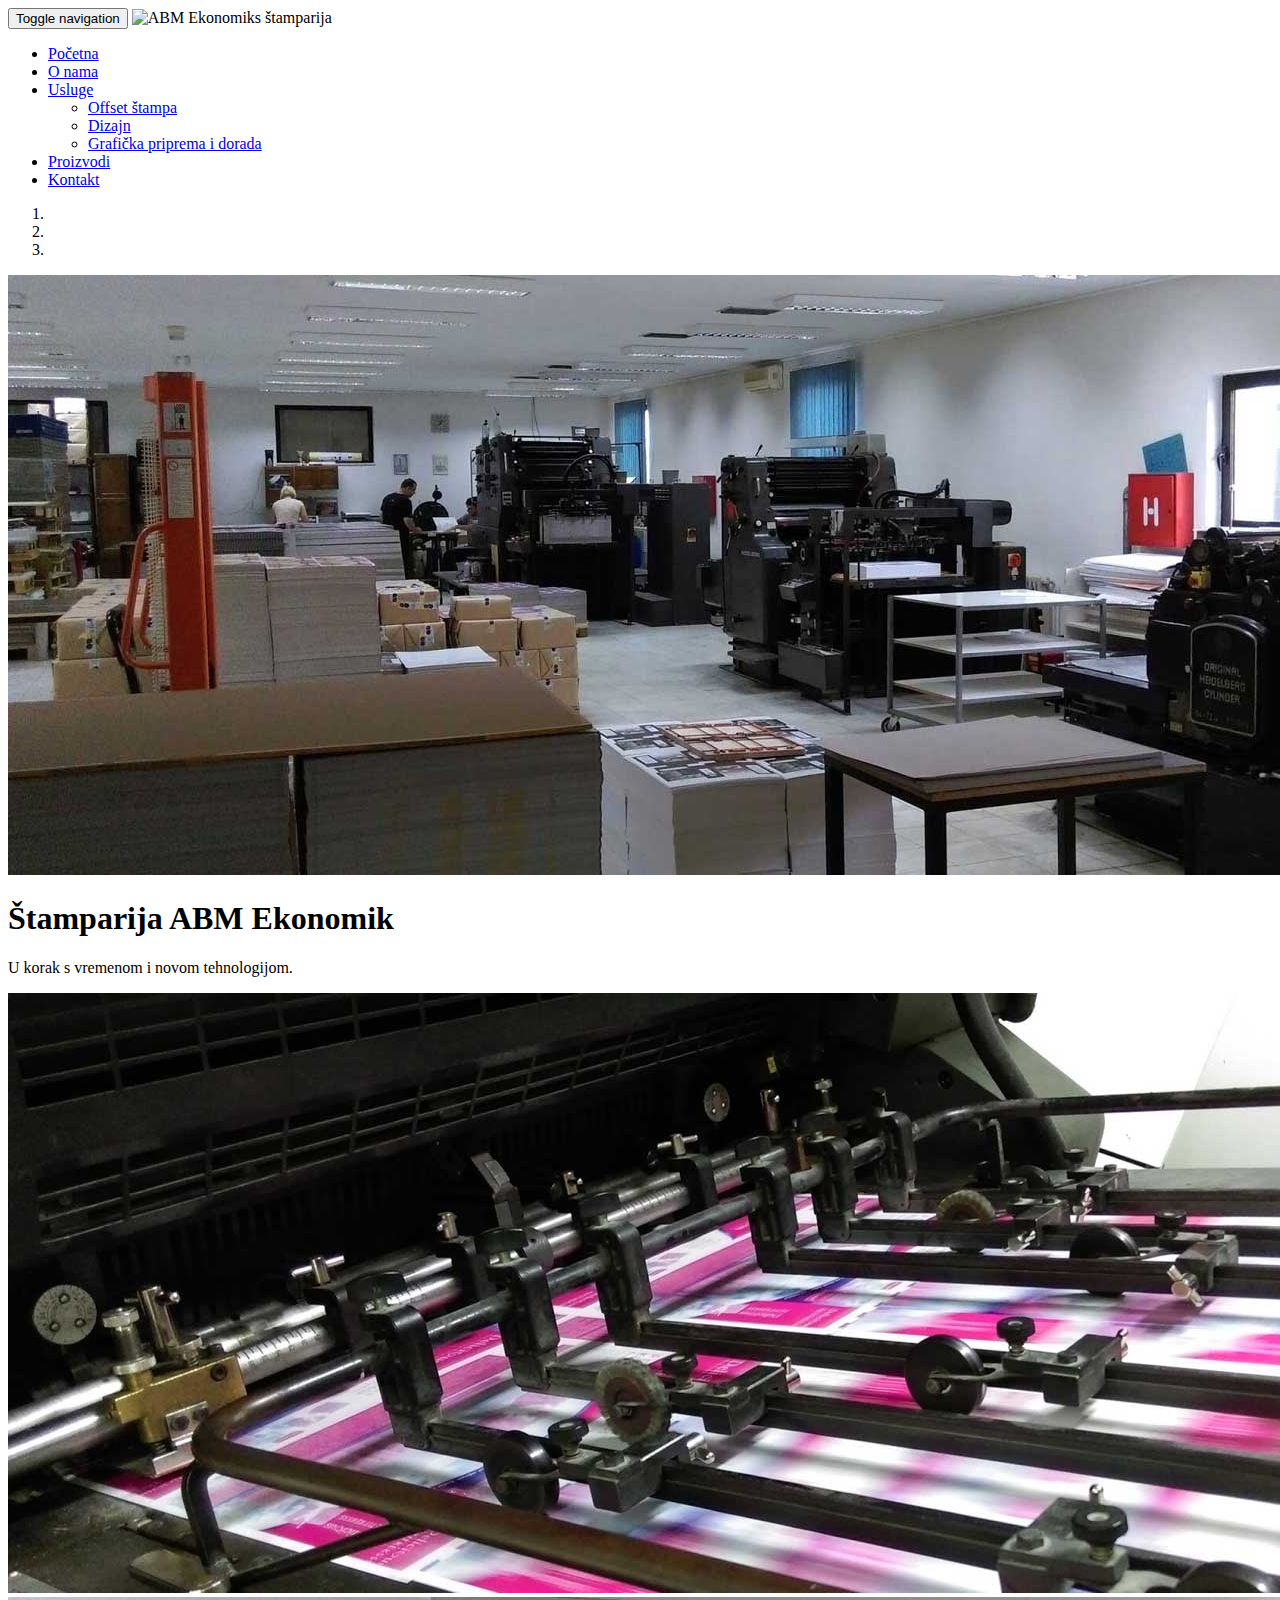
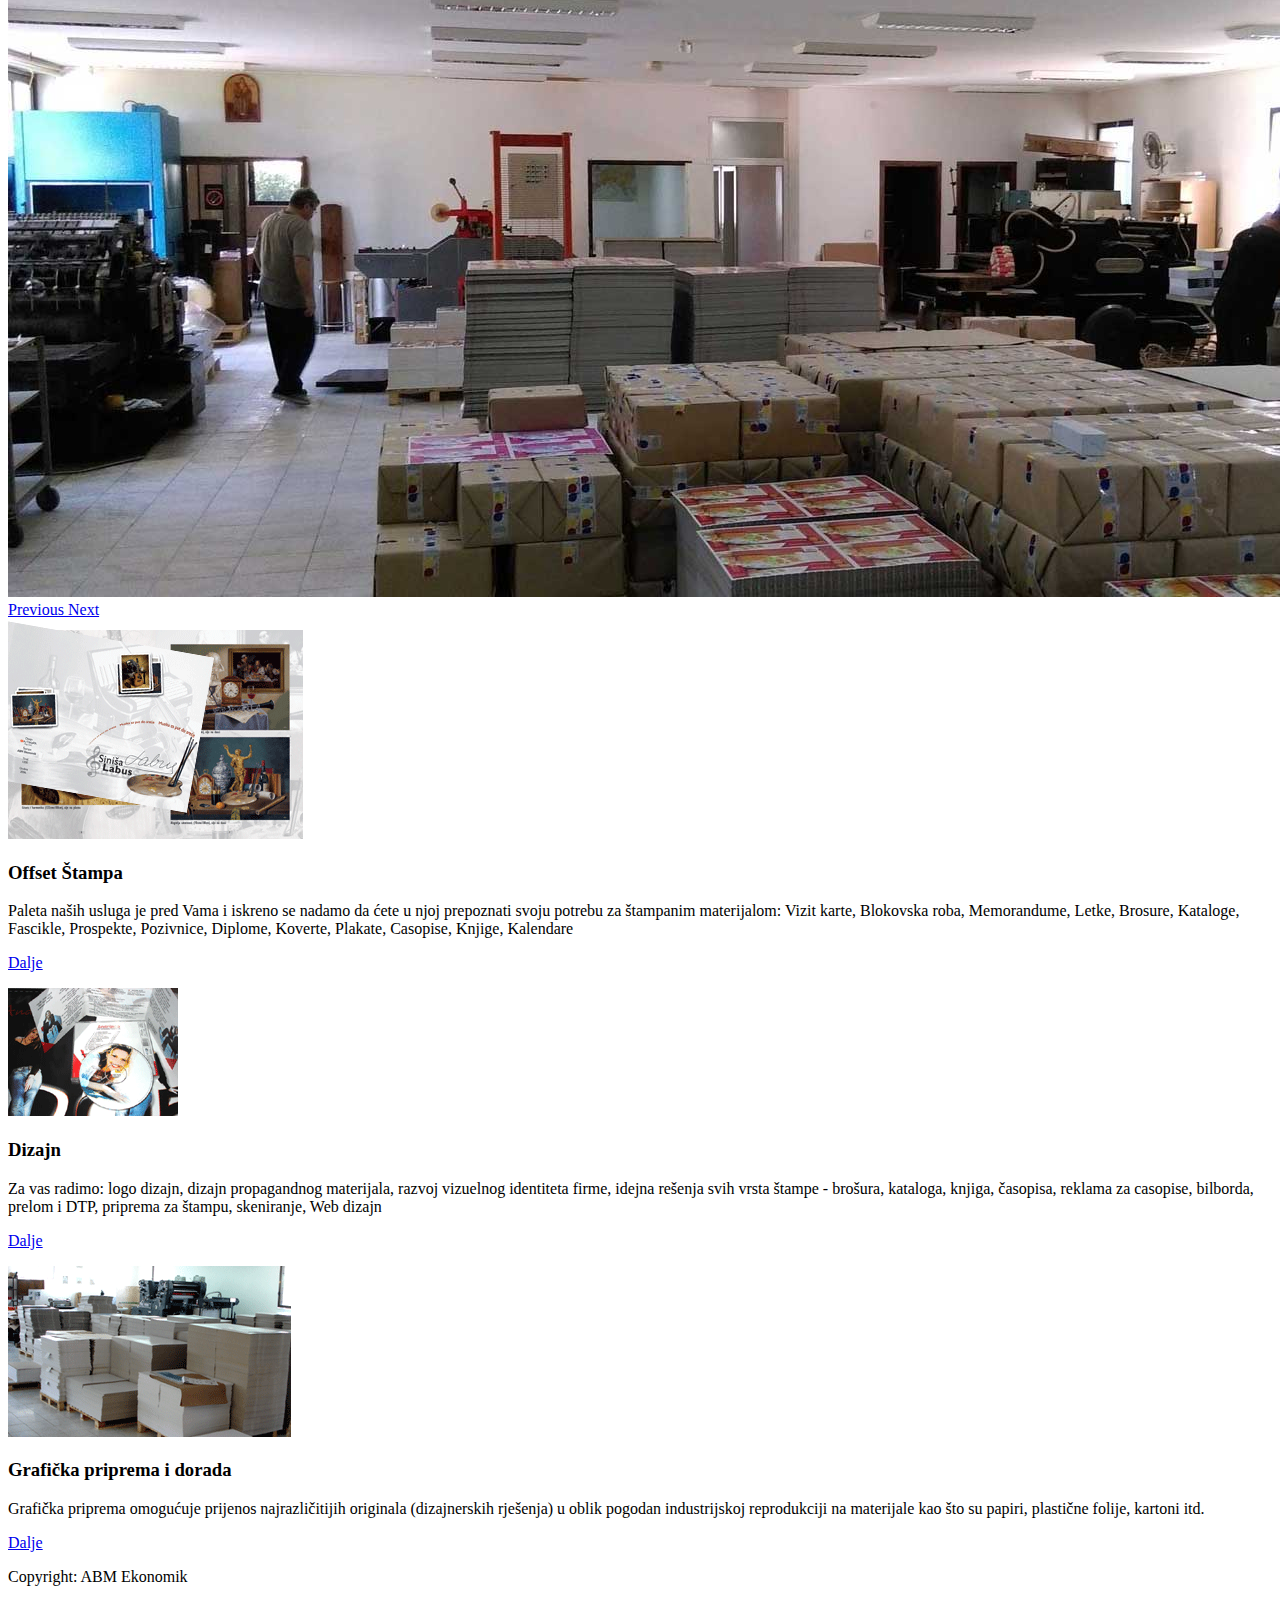
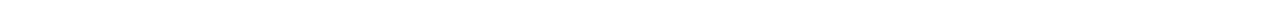
==== dizajn/index.html @ 4561004a "sredjivanje linkova stranica" ====
<!DOCTYPE html>
<html>
    
<head>
    <meta charset="UTF-8">
    <title>ABM EKONOMIK štamparija</title>

<meta name="description" content="Grafička produkcija od dizajna, preko štampe do gotovog proizvoda, sve na jednom mestu. " />
<meta name="keywords" content="Ofset štampa, digitalna štampa, grafički dizajn, štampa knjiga, katalog, poster, liflet, flajer, vizit karte, fascikle, ambalaža, kese, kalendari" />
<meta name="author" content="Milan Velickovic, Novi Sad, 0628407206">   
<meta name="viewport" content="width=device-width, initial-scale=1, maximum-scale=1, user-scalable=no">
<link rel="stylesheet" href="css/abmstyle.css"/>
<link rel="stylesheet" href="bootstrap-3.3.7-dist/css/bootstrap.min.css"/>    

    

    
</head>
<body>
    
<!-- NAVIGACIJA -->    
    
    <nav class="navbar navbar-default">
  <div class="container-fluid">
    <!-- Brand and toggle get grouped for better mobile display -->
    
    <div class="navbar-header">
      <button type="button" class="navbar-toggle collapsed" data-toggle="collapse" data-target="#bs-example-navbar-collapse-1" aria-expanded="false">
        <span class="sr-only">Toggle navigation</span>
        <span class="icon-bar"></span>
        <span class="icon-bar"></span>
        <span class="icon-bar"></span>
      </button>
 
      <a class="navbar-brand" href="http://127.0.0.1:50858/usluge/index.html"></a>
      <img id="logo"  src="images/ABM_logo.gif" alt="ABM Ekonomiks štamparija">
    </div>


    <!-- Collect the nav links, forms, and other content for toggling -->    
    <div class="collapse navbar-collapse" id="bs-example-navbar-collapse-1">
     
      <ul id="nav-pozicija"  class="nav navbar-nav navbar-right">
        <li><a href="../index.html">Početna</a></li>
        <li><a href="../onama/index.html">O nama</a></li>
        <li class="dropdown">
          <a href="#" class="dropdown-toggle" data-toggle="dropdown" role="button" aria-haspopup="true" aria-expanded="false">Usluge<span class="caret"></span></a>
          <ul class="dropdown-menu">
            <li><a href="../offset/index.html">Offset štampa</a></li>
            <li><a href="index.html">Dizajn</a></li>
            <li><a href="../grafika/index.html">Grafička priprema i dorada</a></li>
          </ul>
        </li>
        <li><a href="/proizvodi/index.html">Proizvodi</a></li>
        <li><a href="/kontakt/index.html">Kontakt</a></li>
      </ul>
    </div><!-- /.navbar-collapse -->
  <!-- /.container-fluid -->
        </div>
</nav>
    
<!-- CAROUSEL --> 
    <div class="container">
            <div class="row">
                <div class="col-md-12">
                    <div id="carousel-example-generic" class="carousel slide" data-ride="carousel">
                        <!-- Indicators -->
                        <ol class="carousel-indicators">
                            <li data-target="#carousel-example-generic" data-slide-to="0" class="active"></li>
                            <li data-target="#carousel-example-generic" data-slide-to="1"></li>
                            <li data-target="#carousel-example-generic" data-slide-to="2"></li>
                        </ol>

                        <!-- Wrapper for slides -->
                        <div class="carousel-inner" role="listbox">
                            <div class="item active">
                                <img src="../images/images_11.jpg" alt="">
                                <div class="carousel-caption">
                                    <h1>Štamparija ABM Ekonomik</h1>
                                    <p>U korak s vremenom i novom tehnologijom.</p>
                                </div>
                            </div>
                            <div class="item">
                                <img src="../images/images_10.jpg" alt="">
                            </div>
                            <div class="item">
                                <img src="../images/images_9.jpg" alt="">
                            </div>
                        </div>

                        <!-- Controls -->
                        <a class="left carousel-control" href="#carousel-example-generic" role="button" data-slide="prev">
                            <span class="glyphicon glyphicon-chevron-left" aria-hidden="true"></span>
                            <span class="sr-only">Previous</span>
                        </a>
                        <a class="right carousel-control" href="#carousel-example-generic" role="button" data-slide="next">
                            <span class="glyphicon glyphicon-chevron-right" aria-hidden="true"></span>
                            <span class="sr-only">Next</span>
                        </a>
                    </div>
                </div>
            </div>
        </div>
    
    
<!-- BOKSOVI --> 
   <div class="container-fluid">
        <div class="row razmak">       
            <div class="row" id="usluge">
  <div class="col-sm-6 col-md-4">
    <div class="thumbnail">
      <img src="../images/labus.png" alt="Offset štampa">
      <div class="caption">
        <h3>Offset Štampa</h3>
        <p>Paleta naših usluga je pred Vama i iskreno se nadamo da ćete u njoj prepoznati svoju potrebu za štampanim materijalom: Vizit karte, Blokovska roba, Memorandume, Letke, Brosure, Kataloge, Fascikle, Prospekte, Pozivnice, Diplome, Koverte, Plakate, Casopise, Knjige, Kalendare</p>
        <p><a href="../offset/index.html" class="btn btn-default" role="button">Dalje</a></p>
      </div>
    </div>
  </div>
                <div class="col-sm-6 col-md-4">
    <div class="thumbnail">
      <img src="../images/diz1.png" alt="Dizajn">
      <div class="caption">
        <h3>Dizajn</h3>
        <p>Za vas radimo: logo dizajn, dizajn propagandnog materijala, razvoj vizuelnog identiteta firme, idejna rešenja svih vrsta štampe - brošura, kataloga, knjiga, časopisa, reklama za casopise, bilborda, prelom i DTP, priprema za štampu, skeniranje, Web dizajn</p>
        <p><a href="../dizajn/index.html" class="btn btn-default" role="button">Dalje</a></p>
      </div>
    </div>
  </div>
       
  
        <div class="col-sm-6 col-md-4">
    <div class="thumbnail">
      <img src="../images/dorada.png" alt="Grafička priprema">
      <div class="caption">
        <h3>Grafička priprema i dorada</h3>
        <p>Grafička priprema omogućuje prijenos najrazličitijih originala (dizajnerskih rješenja) u oblik pogodan industrijskoj reprodukciji na materijale kao što su papiri, plastične folije, kartoni itd.</p>
        <p><a  href="../grafika/index.html" class="btn btn-default" role="button">Dalje</a></p>
      </div>
    </div>
  </div>
</div>          
                

            
  
        
  
</div>
        
    
        
        <footer class="row footer" id="footer">
            <div class="col-sm-4"><p>Copyright: ABM Ekonomik</p></div>
            <div class="col-sm-4"></div>
            <div class="col-sm-4"></div>
        </footer>
    
    </div>
    
        

        
        
    
 
    
<script type="text/javascript" src="js/jquery.js"></script>
<script type="text/javascript" src="bootstrap-3.3.7-dist/js/bootstrap.js"></script>    
<script type="text/javascript" src="js/abmjs.js"></script>
    
</body>


    
</html>
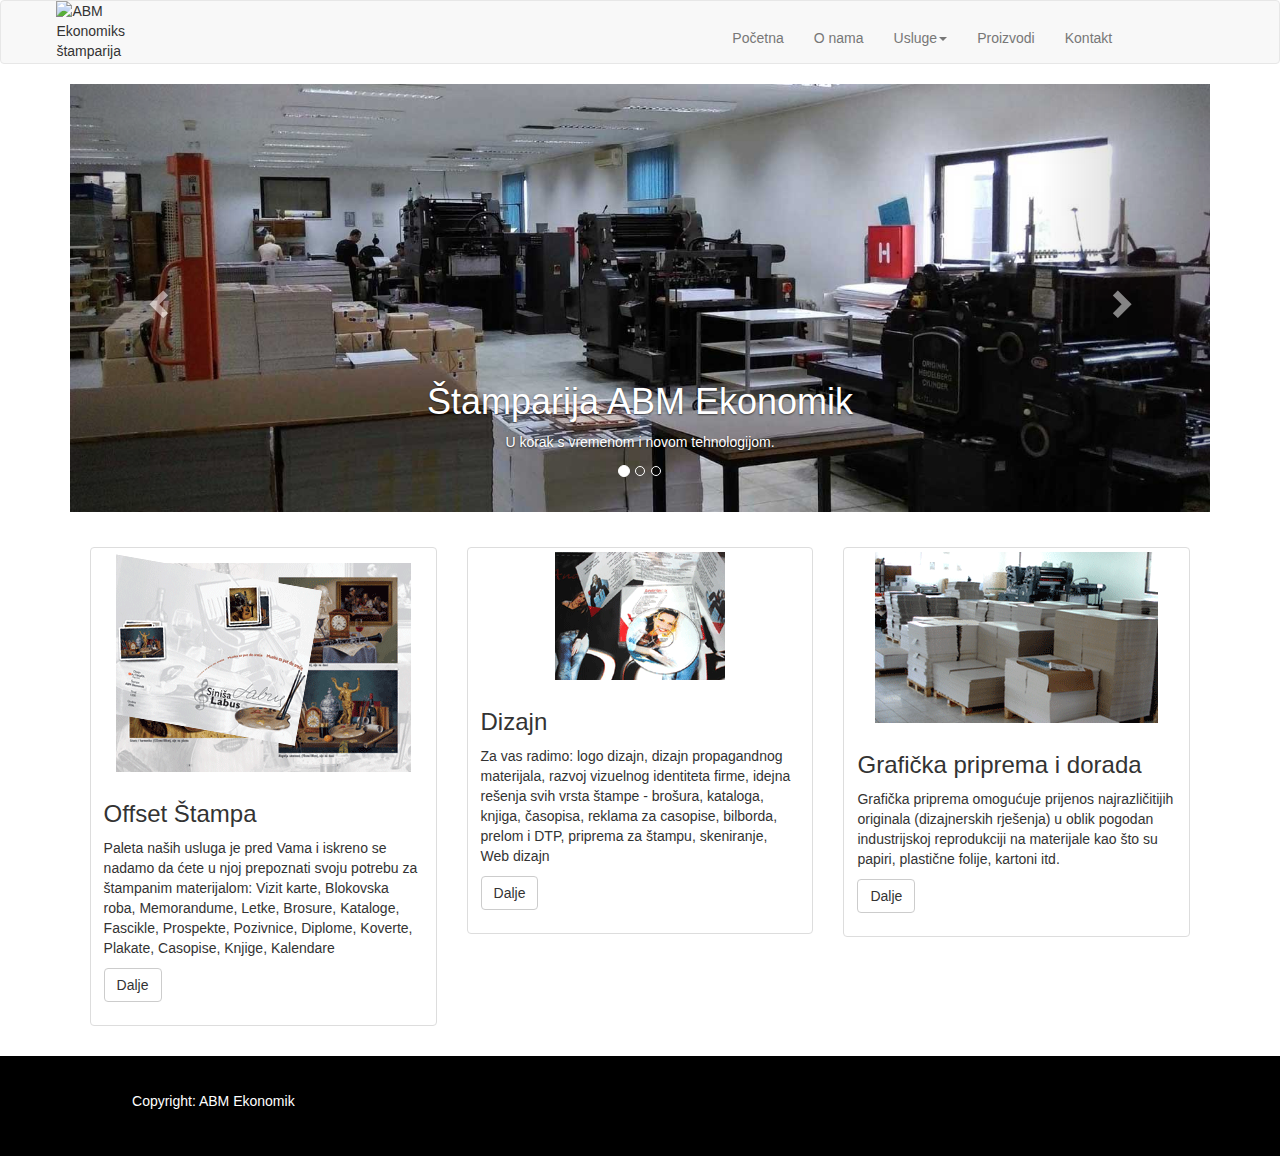
==== commit f0f23b35: "sredjivanje linkova stranica" ====
--- a/dizajn/index.html
+++ b/dizajn/index.html
@@ -9,8 +9,8 @@
 <meta name="keywords" content="Ofset štampa, digitalna štampa, grafički dizajn, štampa knjiga, katalog, poster, liflet, flajer, vizit karte, fascikle, ambalaža, kese, kalendari" />
 <meta name="author" content="Milan Velickovic, Novi Sad, 0628407206">   
 <meta name="viewport" content="width=device-width, initial-scale=1, maximum-scale=1, user-scalable=no">
-<link rel="stylesheet" href="css/abmstyle.css"/>
-<link rel="stylesheet" href="bootstrap-3.3.7-dist/css/bootstrap.min.css"/>    
+<link rel="stylesheet" href="../css/abmstyle.css"/>
+<link rel="stylesheet" href="../bootstrap-3.3.7-dist/css/bootstrap.min.css"/>    
 
     
 
@@ -165,9 +165,9 @@
     
  
     
-<script type="text/javascript" src="js/jquery.js"></script>
-<script type="text/javascript" src="bootstrap-3.3.7-dist/js/bootstrap.js"></script>    
-<script type="text/javascript" src="js/abmjs.js"></script>
+<script type="text/javascript" src="../js/jquery.js"></script>
+<script type="text/javascript" src="../bootstrap-3.3.7-dist/js/bootstrap.js"></script>    
+<script type="text/javascript" src="../js/abmjs.js"></script>
     
 </body>
 
--- a/css/abmstyle.css
+++ b/css/abmstyle.css
@@ -0,0 +1,41 @@
+
+#logo{
+    display: block;
+    width: 54%;
+    margin-left: 20%;
+}
+.box-one{
+    text-align: center;
+    margin-top: 20%;
+}
+.box-two{
+    text-align: center;
+    margin-top: 10%;
+}
+#footer{
+    margin-top: 10px;
+    background-color: black;
+    height: 100px;
+}
+.razmak{
+    margin-top: 10px;
+}
+#usluge{
+      padding: 2% 7% 0px 7%;
+}
+#mali-logo{
+    background-image: url(../images/mali_logo.gif);
+    background-repeat: no-repeat;
+    background-repeat: no-repeat;
+    background-size: 25%;
+    margin-top: 25px;
+    background-position: center;
+}
+.footer p{
+    color: white; 
+    padding-top: 9%;
+    text-align: center;
+}
+#nav-pozicija{
+    margin: 1% 10% 0% 0%;
+}
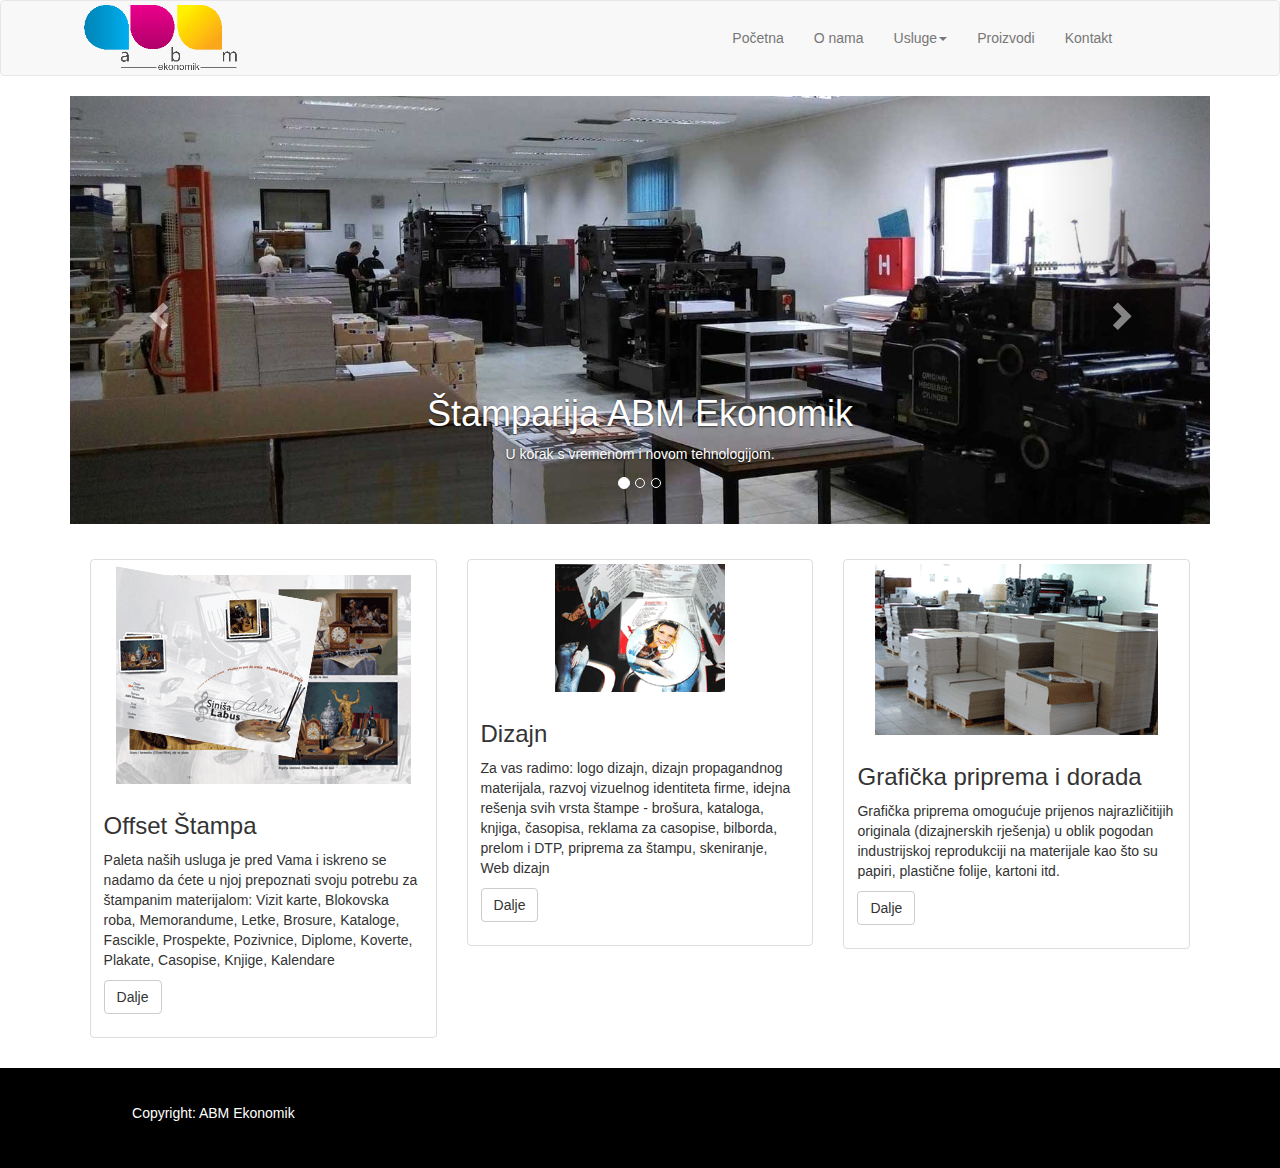
==== commit 297f48f6: "sredjivanje linkova stranica" ====
--- a/dizajn/index.html
+++ b/dizajn/index.html
@@ -33,7 +33,7 @@
       </button>
  
       <a class="navbar-brand" href="http://127.0.0.1:50858/usluge/index.html"></a>
-      <img id="logo"  src="images/ABM_logo.gif" alt="ABM Ekonomiks štamparija">
+      <img id="logo"  src="../images/ABM_logo.gif" alt="ABM Ekonomiks štamparija">
     </div>
 
 
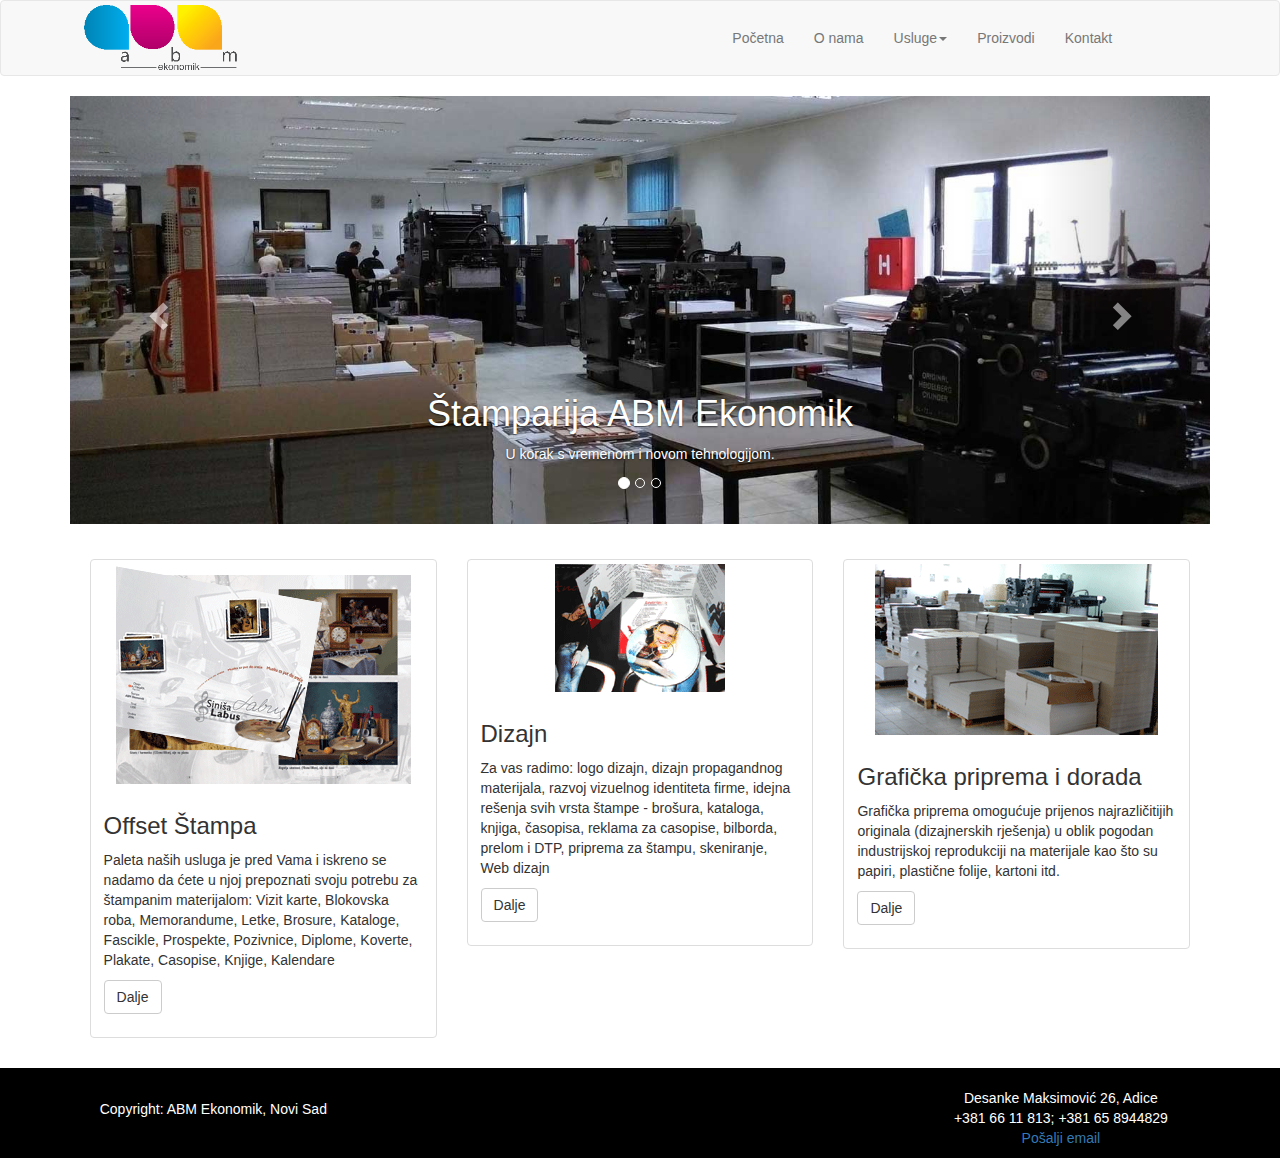
==== commit e2f0cbfa: "kontakt stranica postavljena mapa i kontakt podaci" ====
--- a/dizajn/index.html
+++ b/dizajn/index.html
@@ -150,12 +150,21 @@
         
     
         
+        </div>
+    
+        
+        <div class="container-fluid">
         <footer class="row footer" id="footer">
-            <div class="col-sm-4"><p>Copyright: ABM Ekonomik</p></div>
+            <div class="col-sm-4"><p>Copyright: ABM Ekonomik, Novi Sad</p></div>
             <div class="col-sm-4"></div>
-            <div class="col-sm-4"></div>
+            <div class="col-sm-4">
+                <ul>
+                    <li>Desanke Maksimović 26, Adice</li>
+                    <li>+381 66 11 813;  +381 65 8944829</li>
+                    <li><a href="mailto:abmekonomikns@gmail.com">Pošalji email</a></li>
+                </ul>
+            </div>
         </footer>
-    
     </div>
     
         
--- a/css/abmstyle.css
+++ b/css/abmstyle.css
@@ -15,7 +15,7 @@
 #footer{
     margin-top: 10px;
     background-color: black;
-    height: 100px;
+    height: auto;
 }
 .razmak{
     margin-top: 10px;
@@ -33,9 +33,29 @@
 }
 .footer p{
     color: white; 
-    padding-top: 9%;
+    padding-top: 8%;
     text-align: center;
+}
+.footer ul{
+    margin-top: 5%;
+      margin-left: -13%;
+}
+.footer li{
+    list-style: none;
+    text-align: center;
+    color:white;
 }
 #nav-pozicija{
     margin: 1% 10% 0% 0%;
 }
+#row-position{
+      margin: 3% 0px 3% 0px;
+}
+#row-position ul{
+    margin-top: 10%;
+    text-decoration: none;
+    list-style: none;
+}
+#mapa{
+    width: auto;
+}
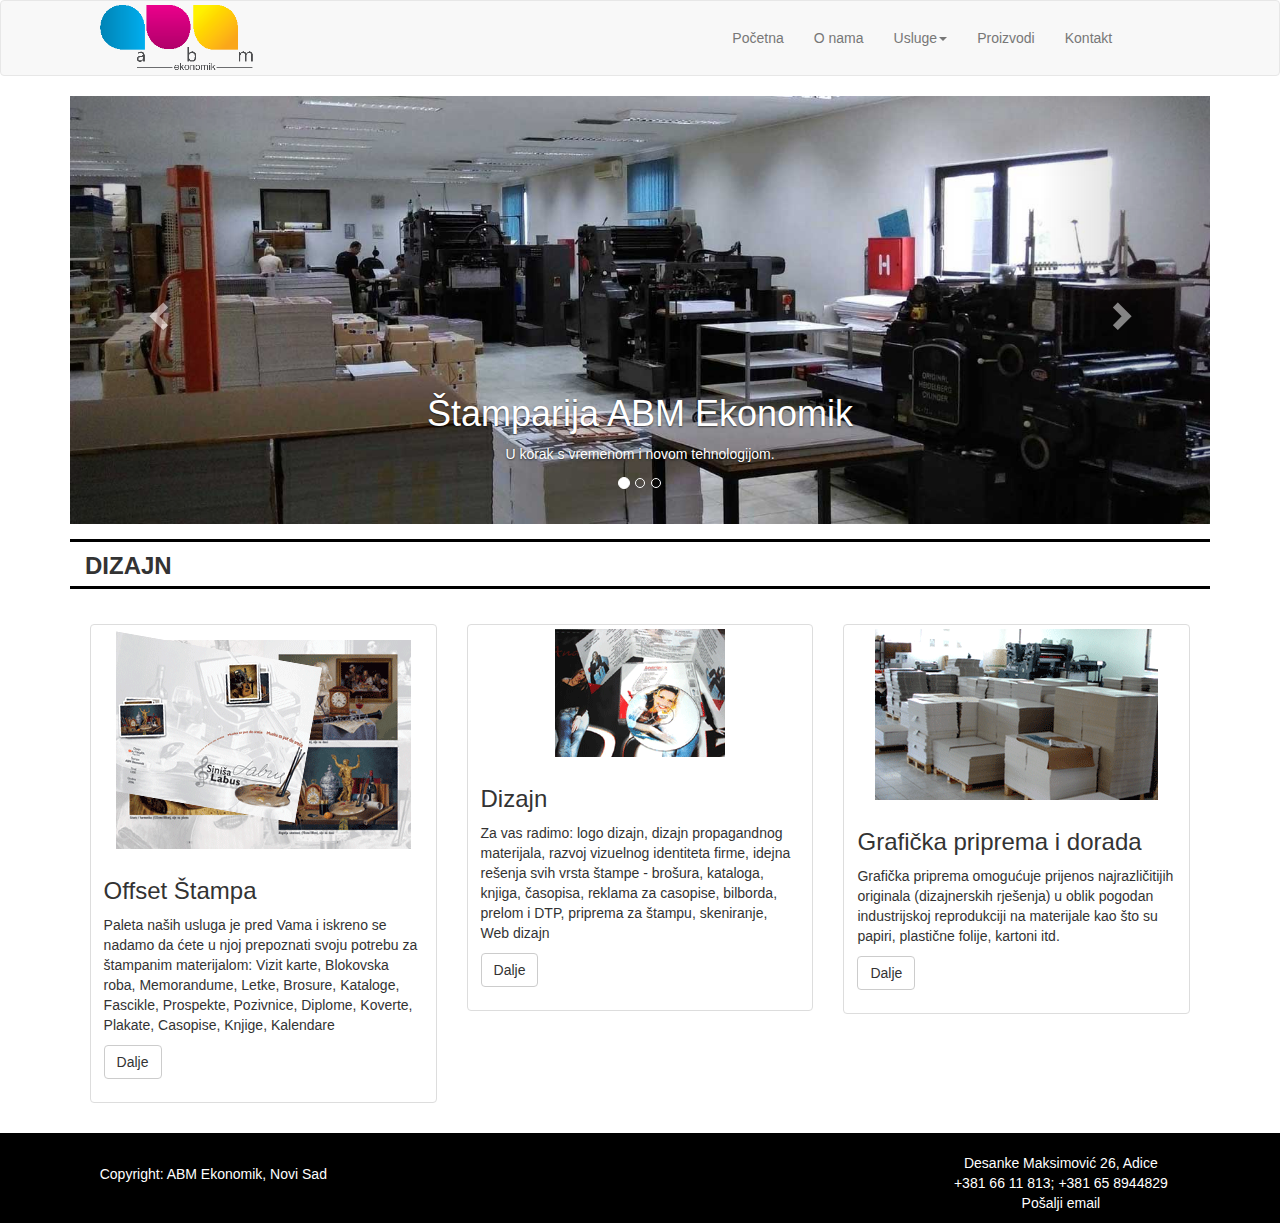
==== commit 3ad027ef: "doradjeni linkovi i naslovi" ====
--- a/dizajn/index.html
+++ b/dizajn/index.html
@@ -101,6 +101,11 @@
                 </div>
             </div>
         </div>
+<div class="container">
+        <div class="row" id="naslov-box">
+            <h3>DIZAJN</h3>
+        </div>
+    </div>
     
     
 <!-- BOKSOVI --> 
--- a/css/abmstyle.css
+++ b/css/abmstyle.css
@@ -1,8 +1,11 @@
+p{
+    font-family:sans-serif;
+}
 
 #logo{
     display: block;
     width: 54%;
-    margin-left: 20%;
+    margin-left: 25%;
 }
 .box-one{
     text-align: center;
@@ -59,3 +62,25 @@
 #mapa{
     width: auto;
 }
+.navbar-default .navbar-nav > li > a:hover {
+  color: #333;
+  border-bottom: 1px solid transparent;
+  padding: 0; /*removing spacing*/
+  margin: 14px; /*add spacing*/
+  border-bottom: 5px solid #d14545;
+}
+.footer a{
+    color: white;
+}
+#naslov-box{
+    margin: 15px 0px 0px 0px;
+    height: 50px;
+    border-top: 3px solid black;
+    border-bottom: 3px solid black;
+}
+#naslov-box h3{
+    font-size: 24px;
+    line-height: 0.3;
+    padding-left: 15px;
+    font-weight: 600;
+}
